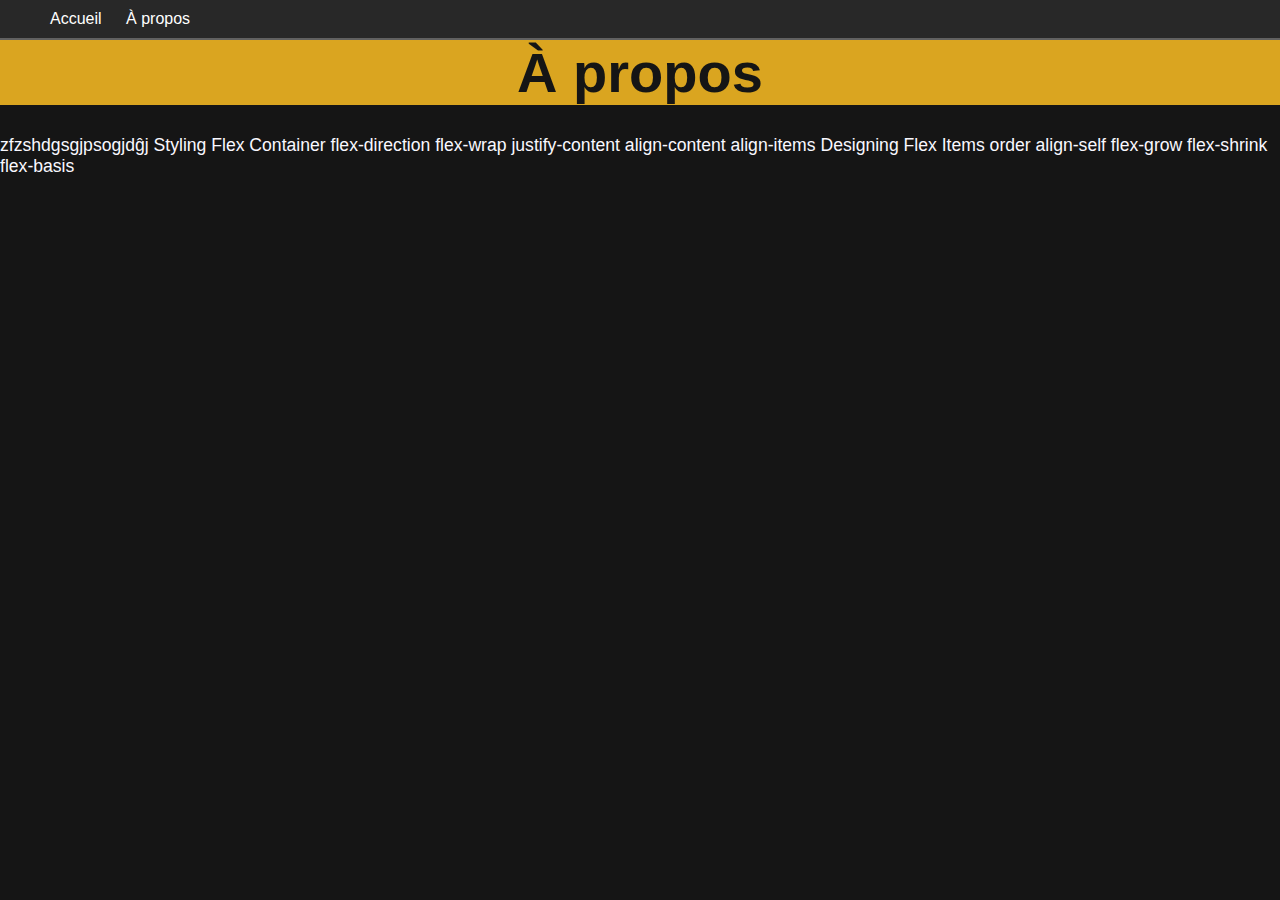
==== View/html/a_propos.html @ 1cbb17cb "Mise en forme des différentes pages du site" ====
<!DOCTYPE html>
<html lang="en">
<head>
    <meta charset="UTF-8">
    <meta name="viewport" content="width=device-width, initial-scale=1.0">
    <link rel='stylesheet' href='../css/a_propos.css'>
    <link rel='stylesheet' href='../css/product.css'>
    <link rel='stylesheet' href='../css/style.css'>
    <title>Document</title>
</head>
<body>
    <header>
        <nav>
            <div>
                <a href="index.html">Accueil</a>
                <a href="a_propos.html">À propos</a>
            </div>
        </nav>
    </header>

    <section>
        <h1>À propos</h1>

        <div>
            <p>zfzshdgsgjpsogjdĝj
                Styling Flex Container
                flex-direction
                flex-wrap
                justify-content
                align-content
                align-items
                Designing Flex Items
                order
                align-self
                flex-grow
                flex-shrink
                flex-basis</p> 
        </div>
        
    </section>

</body>
</html>
---- View/css/a_propos.css ----
h1{
    background-color: var(--ma-couleur-element_1-theme1);;
}
---- View/css/product.css ----
h1{
    margin-bottom: 30px;
}

.list_of_graphs {
    display: grid;
    grid-template-columns: 1fr 1fr 1fr;
    grid-gap: 10px;
    background-color: var(--ma-couleur-secondaire-theme1);
    border: 0.2em solid #5a5a5a;
    margin: 50px;
    padding: 40px;
    height: 650px;
}

.graph{
    background-color: beige;
    text-align: center;
    width: 500px;
    height: 300px;
    line-height: 300px;
}
---- View/css/style.css ----
:root {
    --ma-couleur-principale-theme1: #151515;;
    --ma-couleur-secondaire-theme1: #282828;
    --ma-couleur-tertiaire-theme1: #363636;
    --ma-couleur-element_1-theme1: goldenrod;
    --ma-couleur-element_2-theme1: goldenrod;


    /* --ma-couleur-principale-theme2: #000000; */
    --ma-couleur-principale-theme2: white;
    --ma-couleur-secondaire-theme2: #141414;
    --ma-couleur-tertiaire-theme2: #282828;
    --ma-couleur-element_1-theme2: #320064;
    --ma-couleur-element_2-theme2: #230046;

  }

/* body.thème-1 {
    background-color: var(--ma-couleur-principale-theme1);
    color: var(--ma-couleur-secondaire-theme1);
}

body.thème-2 {
    background-color: var(--ma-couleur-principale-theme2);
    color: var(--ma-couleur-secondaire-theme2);
} */
  


* {
    margin: 0;
    padding: 0;
}

body {
    font-family: 'Manrope', sans-serif;
    font-size: 1em;
    background-color: var(--ma-couleur-principale-theme1);
}

a{
    text-decoration:none;
    color : white; 
    padding-right: 20px;
}

a:hover {
    text-decoration: underline;
}


h1 {
    font-size: 3.5em;
    
    color: #151515;
    font-family: 'Montserrat', sans-serif;
    text-align: center;
}

h2 {
color: #f9f8ff;
}

p,
li {
font-size: 1.1em;
color: #f9f8ff;
}


header,
footer {
    position: relative;
    background-color: #282828;
    padding: 10px 50px;
}

header{
   border-bottom: 0.15em solid rgb(97, 97, 97);
}


.maPage{
    display: block;
    flex-direction: row;
    /* background-color: rgb(169, 169, 29); */
    /* margin: 15px;
    padding: 30px; */
}









/* 
.product_list{
    display: flex;
    flex-direction: column;
    gap: 40px;
    grid-template-columns: 1fr 1fr ;
    background-color: rgb(97, 97, 94);
    margin-left: 60px;
} */












.options_bar{
    position: absolute;
    top: 0;
    right: 0;
    padding: 10px;
    width: 50px;
    height: 940px;
    background-color: var(--ma-couleur-tertiaire-theme1);
    border-left: 0.15em solid rgb(97, 97, 97);
}

.help_page.visible {
    display: block;
}

.help_page {
    display: none;
    background-color: rgb(7, 39, 39);
    padding: 50px;
    width: 1200px;
    height: 700px;
    position: absolute;
    top: 50px;
    left: -1500px;
}



/* nav a {
margin-left: 30px;
} */
  
/* @media screen and (max-width: 996px) {
    header nav {
        flex-direction: column;
        align-items: center;
        justify-content: center;
    }

    header nav img {
        margin-bottom: 20px;
    }

    header,
    footer {
        padding: 20px 20px;
    }

    h1 {
        font-size: 2em;
    }

    section {
        padding: 50px 20px 50px 20px;
    }

    nav a {
        margin-left: 10px;
        margin-right: 10px;
    }
}
   */
  
  
/* .logo-ttuilier{
    margin-top: 10px;
    width: 15%;
    height: auto;
} */
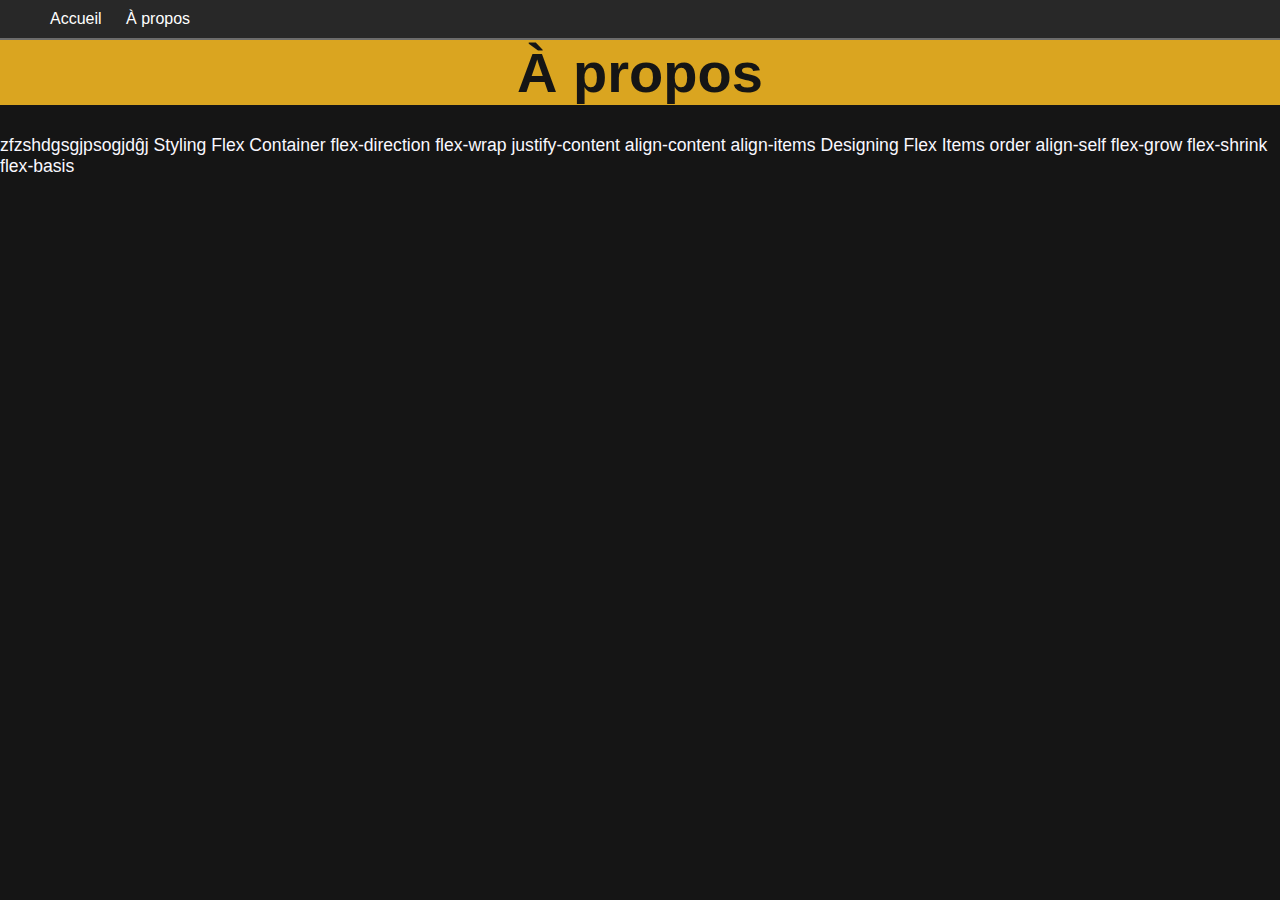
==== commit 08cc3a35: "Ajout du mécanisme de changement de thème" ====
--- a/View/html/a_propos.html
+++ b/View/html/a_propos.html
@@ -7,6 +7,8 @@
     <link rel='stylesheet' href='../css/product.css'>
     <link rel='stylesheet' href='../css/style.css'>
     <title>Document</title>
+
+    <script src='../../Controller/theme.js' defer></script>
 </head>
 <body>
     <header>
--- a/View/css/a_propos.css
+++ b/View/css/a_propos.css
@@ -1,4 +1,4 @@
 
 h1{
-    background-color: var(--ma-couleur-element_1-theme1);;
+    background-color: var(--ma-couleur-element_1-mon-theme);;
 }--- a/View/css/product.css
+++ b/View/css/product.css
@@ -6,8 +6,8 @@
     display: grid;
     grid-template-columns: 1fr 1fr 1fr;
     grid-gap: 10px;
-    background-color: var(--ma-couleur-secondaire-theme1);
-    border: 0.2em solid #5a5a5a;
+    background-color: var(--ma-couleur-secondaire-mon-theme);
+    border: 0.2em solid var(--ma-couleur-bordure-mon-theme);
     margin: 50px;
     padding: 40px;
     height: 650px;
--- a/View/css/style.css
+++ b/View/css/style.css
@@ -1,20 +1,105 @@
 
 :root {
+
+    /* theme clair */
+
     --ma-couleur-principale-theme1: #151515;;
     --ma-couleur-secondaire-theme1: #282828;
     --ma-couleur-tertiaire-theme1: #363636;
+
+    --ma-couleur-bordure-theme1: #6c6c6c;
+
+    --ma-couleur-bouton-theme0: #282828;
+
+    --ma-couleur-patrimoine-theme1: rgb(116, 173, 234);
+    --ma-couleur-depenses-theme1 : rgb(224, 118, 73);
+    --ma-couleur-ratios-theme1 : rgb(135, 110, 217);
+    --ma-couleur-revenus-theme1 : rgb(129, 198, 83);
+
     --ma-couleur-element_1-theme1: goldenrod;
     --ma-couleur-element_2-theme1: goldenrod;
 
+    /* theme sombre */
+
+    --ma-couleur-principale-theme0: #823737;;
+    --ma-couleur-secondaire-theme0: #b22525;
+    --ma-couleur-tertiaire-theme0: #842a2a;
+
+    --ma-couleur-bordure-theme0: #6c6c6c;
+
+    --ma-couleur-bouton-theme0: #282828;
+
+    --ma-couleur-patrimoine-theme0: rgb(116, 173, 234);
+    --ma-couleur-depenses-theme0 : rgb(224, 118, 73);
+    --ma-couleur-ratios-theme0 : rgb(135, 110, 217);
+    --ma-couleur-revenus-theme0 : rgb(129, 198, 83);
+
+    --ma-couleur-element_1-theme0: goldenrod;
+    --ma-couleur-element_2-theme0: goldenrod;
+
+
+    /* theme dark_blue */
+
+    --ma-couleur-principale-dark_blue: #313e54;
+    --ma-couleur-secondaire-dark_blue: #23334d;
+    --ma-couleur-tertiaire-dark_blue: #313e54;
+
+    --ma-couleur-bouton-dark_blue : #788eb3;
+
+    --ma-couleur-bordure-dark_blue: #2b2e2f00;
+
+    --ma-couleur-patrimoine-dark_blue: rgb(116, 173, 234);
+    --ma-couleur-depenses-dark_blue : rgb(224, 118, 73);
+    --ma-couleur-ratios-dark_blue : rgb(135, 110, 217);
+    --ma-couleur-revenus-dark_blue : rgb(129, 198, 83);
+
+    --ma-couleur-element_1-dark_blue: #34e0e9;
+    --ma-couleur-element_2-dark_blue: #34e0e9;
+
+
+    /* theme 1 */
+    --ma-couleur-principale-theme1: #151515;;
+    --ma-couleur-secondaire-theme1: #282828;
+    --ma-couleur-tertiaire-theme1: #363636;
+
+    --ma-couleur-bordure-theme1: #6c6c6c;
+
+    --ma-couleur-bouton-theme1: #282828;
+
+    --ma-couleur-patrimoine-theme1: rgb(116, 173, 234);
+    --ma-couleur-depenses-theme1 : rgb(224, 118, 73);
+    --ma-couleur-ratios-theme1 : rgb(135, 110, 217);
+    --ma-couleur-revenus-theme1 : rgb(129, 198, 83);
+
+    --ma-couleur-element_1-theme1: goldenrod;
+    --ma-couleur-element_2-theme1: goldenrod;
+
 
     /* --ma-couleur-principale-theme2: #000000; */
-    --ma-couleur-principale-theme2: white;
+    --ma-couleur-principale-theme2: rgb(128, 37, 37);
     --ma-couleur-secondaire-theme2: #141414;
     --ma-couleur-tertiaire-theme2: #282828;
     --ma-couleur-element_1-theme2: #320064;
     --ma-couleur-element_2-theme2: #230046;
 
-  }
+    /* Mon theme : */
+    
+    --ma-couleur-principale-mon-theme: var(--ma-couleur-principale-theme1);
+    --ma-couleur-secondaire-mon-theme: var(--ma-couleur-secondaire-theme1);
+    --ma-couleur-tertiaire-mon-theme:  var(--ma-couleur-tertiaire-theme1);
+
+    --ma-couleur-bordure-mon-theme:  var(--ma-couleur-bordure-theme1);
+
+    --ma-couleur-bouton-mon-theme: var(--ma-couleur-bouton-theme1);
+
+    --ma-couleur-patrimoine-mon-theme : var(--ma-couleur-patrimoine-theme1);
+    --ma-couleur-depenses-mon-theme : var(--ma-couleur-depenses-theme1);
+    --ma-couleur-ratios-mon-theme : var(--ma-couleur-ratios-theme1);
+    --ma-couleur-revenus-mon-theme : var(--ma-couleur-revenus-theme1);
+
+    --ma-couleur-element_1-mon-theme: var(--ma-couleur-element_1-theme1);
+    --ma-couleur-element_2-mon-theme: var(--ma-couleur-element_2-theme1);
+}
 
 /* body.thème-1 {
     background-color: var(--ma-couleur-principale-theme1);
@@ -36,7 +121,7 @@
 body {
     font-family: 'Manrope', sans-serif;
     font-size: 1em;
-    background-color: var(--ma-couleur-principale-theme1);
+    background-color: var(--ma-couleur-principale-mon-theme);
 }
 
 a{
@@ -77,7 +162,7 @@
 }
 
 header{
-   border-bottom: 0.15em solid rgb(97, 97, 97);
+   border-bottom: 0.15em solid var(--ma-couleur-bordure-mon-theme);
 }
 
 
@@ -125,8 +210,8 @@
     padding: 10px;
     width: 50px;
     height: 940px;
-    background-color: var(--ma-couleur-tertiaire-theme1);
-    border-left: 0.15em solid rgb(97, 97, 97);
+    background-color: var(--ma-couleur-tertiaire-mon-theme);
+    border-left: 0.15em solid var(--ma-couleur-bordure-mon-theme);
 }
 
 .help_page.visible {
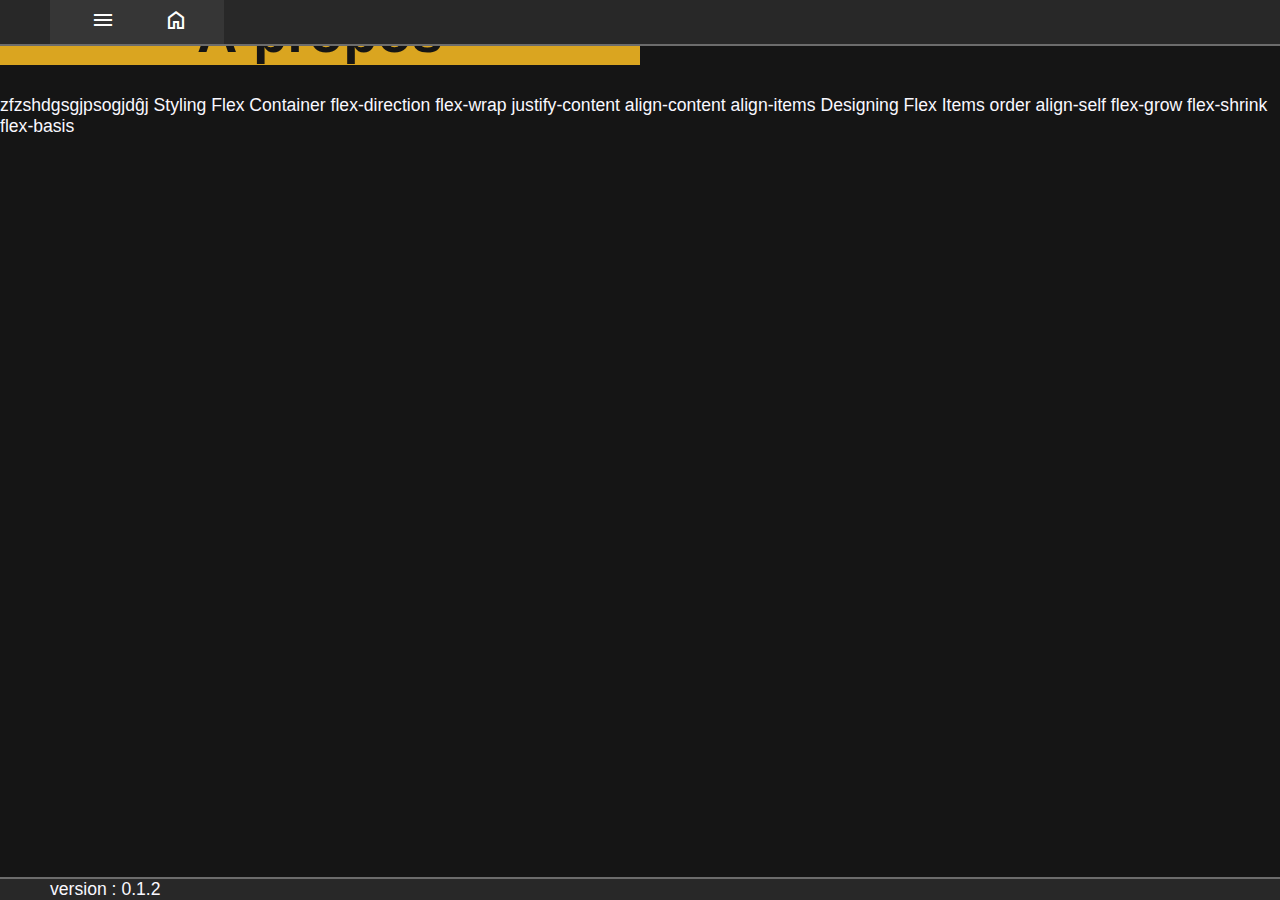
==== commit d58828f8: "Mise en place du header et footer" ====
--- a/View/html/a_propos.html
+++ b/View/html/a_propos.html
@@ -3,6 +3,7 @@
 <head>
     <meta charset="UTF-8">
     <meta name="viewport" content="width=device-width, initial-scale=1.0">
+    <link rel="stylesheet" href="https://fonts.googleapis.com/css2?family=Material+Symbols+Outlined:opsz,wght,FILL,GRAD@20..48,100..700,0..1,-50..200" />
     <link rel='stylesheet' href='../css/a_propos.css'>
     <link rel='stylesheet' href='../css/product.css'>
     <link rel='stylesheet' href='../css/style.css'>
@@ -11,17 +12,34 @@
     <script src='../../Controller/theme.js' defer></script>
 </head>
 <body>
-    <header>
+
+    <header class="app_header">
+        <div class="app_header-globalBar">
+
+                <div class="icons-header-left">
+                    
+                    <a href="a_propos.html"><span class="material-symbols-outlined"> menu </span></a>
+                    <a href="index.html"><span class="material-symbols-outlined">home</span></a>
+                </div>
+                
+                <div class="icons-header-right">
+                    <!-- <a><span class="material-symbols-outlined">search</span></a> -->
+                    <a><span class="material-symbols-outlined">settings</span></a>
+                    <!-- <span class="material-symbols-outlined">favorite</span> -->
+                </div>
+        </div>
+    </header>
+    <!-- <header>
         <nav>
             <div>
                 <a href="index.html">Accueil</a>
                 <a href="a_propos.html">À propos</a>
             </div>
         </nav>
-    </header>
+    </header> -->
 
     <section>
-        <h1>À propos</h1>
+        <h1 class="center">À propos</h1>
 
         <div>
             <p>zfzshdgsgjpsogjdĝj
@@ -41,5 +59,10 @@
         
     </section>
 
+
+
+    <footer>
+        <p>version : 0.1.2</p>
+    </footer>
 </body>
 </html>--- a/View/css/product.css
+++ b/View/css/product.css
@@ -1,5 +1,12 @@
 h1{
     margin-bottom: 30px;
+    width: 50%;
+    display: flex;
+    justify-content: center;
+}
+
+.center {
+    text-align: center;
 }
 
 .list_of_graphs {
--- a/View/css/style.css
+++ b/View/css/style.css
@@ -1,5 +1,7 @@
 
 :root {
+
+    --icon-color: #ff0000;
 
     /* theme clair */
 
@@ -154,19 +156,79 @@
 }
 
 
+/* header {
+    background-color: #333;
+    color: #fff;
+    padding: 10px;
+    position: fixed;
+    top: 0;
+    width: 100%;
+    z-index: 1000; 
+}
+
+footer {
+    background-color: #333;
+    color: #fff;
+    padding: 10px;
+    position: fixed;
+    bottom: 0;
+    width: 100%;
+    z-index: 1000; 
+} */
 header,
 footer {
-    position: relative;
+    position: fixed;
+    width: 100%;
     background-color: #282828;
-    padding: 10px 50px;
-}
-
-header{
+    padding: 0px 50px;
+    z-index: 1000; 
+}
+
+
+footer{
+    border-top: 0.15em solid var(--ma-couleur-bordure-mon-theme);
+    bottom: 0;
+}
+
+.app_header{
    border-bottom: 0.15em solid var(--ma-couleur-bordure-mon-theme);
 }
 
+.app_header-globalBar{
+    background-color: #34e0e9;
+    width: 1800px;
+}
+
+
+.app_header-globalBar a{
+    text-decoration: none;
+}
+
+.icons-header-left{
+    background-color: var(--ma-couleur-tertiaire-mon-theme);
+    float: left;
+    padding: 8px 16px;
+}
+
+
+
+.icons-header-right{
+    background-color: var(--ma-couleur-tertiaire-mon-theme);
+    float: right;
+    padding: 8px 16px;
+}
+
+span{
+    margin-left: 25px;
+}
+
+
+
+
+
 
 .maPage{
+    padding-top: 40px;
     display: block;
     flex-direction: row;
     /* background-color: rgb(169, 169, 29); */
@@ -204,6 +266,8 @@
 
 
 .options_bar{
+    margin-top: 45px;
+    padding-top:40px ;
     position: absolute;
     top: 0;
     right: 0;
@@ -271,4 +335,6 @@
     margin-top: 10px;
     width: 15%;
     height: auto;
-} */+} */
+
+
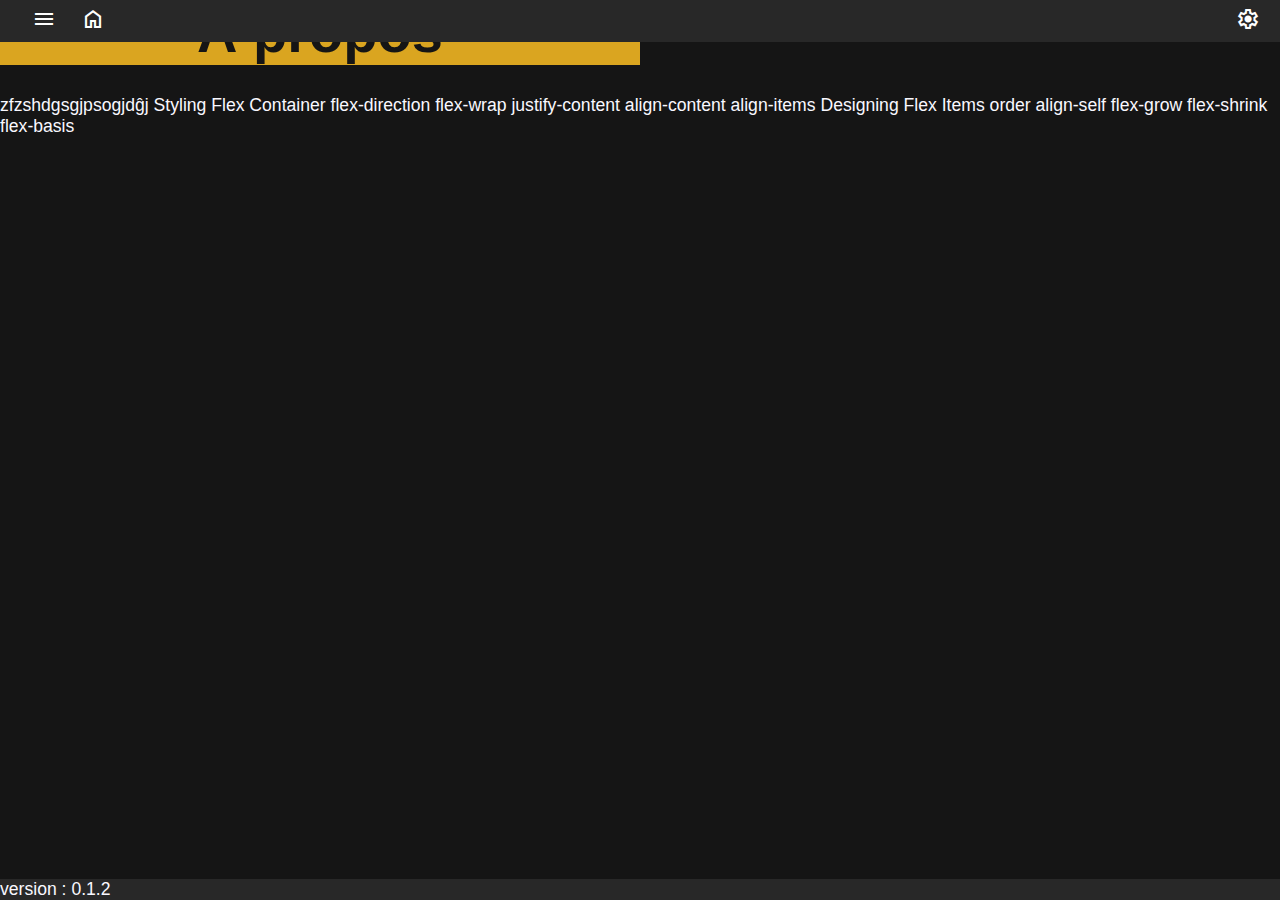
==== commit 0d75eaaf: "Mise en forme de la page index et separation des themes de style.css" ====
--- a/View/html/a_propos.html
+++ b/View/html/a_propos.html
@@ -4,9 +4,10 @@
     <meta charset="UTF-8">
     <meta name="viewport" content="width=device-width, initial-scale=1.0">
     <link rel="stylesheet" href="https://fonts.googleapis.com/css2?family=Material+Symbols+Outlined:opsz,wght,FILL,GRAD@20..48,100..700,0..1,-50..200" />
+    <link rel='stylesheet' href='../css/theme.css'>
+    <link rel='stylesheet' href='../css/style.css'>
     <link rel='stylesheet' href='../css/a_propos.css'>
     <link rel='stylesheet' href='../css/product.css'>
-    <link rel='stylesheet' href='../css/style.css'>
     <title>Document</title>
 
     <script src='../../Controller/theme.js' defer></script>
--- a/View/css/theme.css
+++ b/View/css/theme.css
@@ -0,0 +1,161 @@
+
+:root {
+
+    --icon-color: #ff0000;
+
+
+    /* theme nuit */
+
+    --primary-themeNuit: #7216eb;
+    --secondary-themeNuit: #191C24;
+    --light-themeNuit: #6C7293;
+    --dark-themeNuit: #000000;
+
+    --ma-couleur-principale-themeNuit: #000000;;
+    --ma-couleur-secondaire-themeNuit: #191C24;
+    --ma-couleur-tertiaire-themeNuit: #6C7293;
+
+    --ma-couleur-bordure-themeNuit: #6c6c6c;
+
+    --ma-couleur-bouton-themeNuit: #191C24;
+
+    --ma-couleur-patrimoine-themeNuit: rgb(116, 173, 234);
+    --ma-couleur-depenses-themeNuit : rgb(224, 118, 73);
+    --ma-couleur-ratios-themeNuit : rgb(135, 110, 217);
+    --ma-couleur-revenus-themeNuit : rgb(129, 198, 83);
+
+    --ma-couleur-element_1-themeNuit: #7216eb;
+    --ma-couleur-element_2-themeNuit: #7216eb;
+
+
+    /* theme clair */
+
+    --ma-couleur-principale-themeJour: #ffffff;;
+    --ma-couleur-secondaire-themeJour: #9e9e9e;
+    --ma-couleur-tertiaire-themeJour: #363636;
+
+    --ma-couleur-bordure-themeJour: #6c6c6c;
+
+    --ma-couleur-bouton-themeJour: #282828;
+
+    --ma-couleur-patrimoine-themeJour: rgb(116, 173, 234);
+    --ma-couleur-depenses-themeJour : rgb(224, 118, 73);
+    --ma-couleur-ratios-themeJour : rgb(135, 110, 217);
+    --ma-couleur-revenus-themeJour : rgb(129, 198, 83);
+
+    --ma-couleur-element_1-themeJour: rgb(5, 101, 5);
+    --ma-couleur-element_2-themeJour: rgb(5, 101, 5);
+
+
+
+
+    /* theme clair */
+
+    --ma-couleur-principale-theme1: #151515;;
+    --ma-couleur-secondaire-theme1: #282828;
+    --ma-couleur-tertiaire-theme1: #363636;
+
+    --ma-couleur-bordure-theme1: #6c6c6c;
+
+    --ma-couleur-bouton-theme1: #282828;
+
+    --ma-couleur-patrimoine-theme1: rgb(116, 173, 234);
+    --ma-couleur-depenses-theme1 : rgb(224, 118, 73);
+    --ma-couleur-ratios-theme1 : rgb(135, 110, 217);
+    --ma-couleur-revenus-theme1 : rgb(129, 198, 83);
+
+    --ma-couleur-element_1-theme1: goldenrod;
+    --ma-couleur-element_2-theme1: goldenrod;
+
+    /* theme sombre */
+
+    --ma-couleur-principale-theme0: #823737;;
+    --ma-couleur-secondaire-theme0: #b22525;
+    --ma-couleur-tertiaire-theme0: #842a2a;
+
+    --ma-couleur-bordure-theme0: #6c6c6c;
+
+    --ma-couleur-bouton-theme0: #282828;
+
+    --ma-couleur-patrimoine-theme0: rgb(116, 173, 234);
+    --ma-couleur-depenses-theme0 : rgb(224, 118, 73);
+    --ma-couleur-ratios-theme0 : rgb(135, 110, 217);
+    --ma-couleur-revenus-theme0 : rgb(129, 198, 83);
+
+    --ma-couleur-element_1-theme0: goldenrod;
+    --ma-couleur-element_2-theme0: goldenrod;
+
+
+    /* theme dark_blue */
+
+    --ma-couleur-principale-dark_blue: #313e54;
+    --ma-couleur-secondaire-dark_blue: #23334d;
+    --ma-couleur-tertiaire-dark_blue: #313e54;
+
+    --ma-couleur-bouton-dark_blue : #788eb3;
+
+    --ma-couleur-bordure-dark_blue: #2b2e2f00;
+
+    --ma-couleur-patrimoine-dark_blue: rgb(116, 173, 234);
+    --ma-couleur-depenses-dark_blue : rgb(224, 118, 73);
+    --ma-couleur-ratios-dark_blue : rgb(135, 110, 217);
+    --ma-couleur-revenus-dark_blue : rgb(129, 198, 83);
+
+    --ma-couleur-element_1-dark_blue: #34e0e9;
+    --ma-couleur-element_2-dark_blue: #34e0e9;
+
+
+    /* theme 1 */
+    --ma-couleur-principale-theme1: #151515;;
+    --ma-couleur-secondaire-theme1: #282828;
+    --ma-couleur-tertiaire-theme1: #363636;
+
+    --ma-couleur-bordure-theme1: #6c6c6c;
+
+    --ma-couleur-bouton-theme1: #282828;
+
+    --ma-couleur-patrimoine-theme1: rgb(116, 173, 234);
+    --ma-couleur-depenses-theme1 : rgb(224, 118, 73);
+    --ma-couleur-ratios-theme1 : rgb(135, 110, 217);
+    --ma-couleur-revenus-theme1 : rgb(129, 198, 83);
+
+    --ma-couleur-element_1-theme1: goldenrod;
+    --ma-couleur-element_2-theme1: goldenrod;
+
+
+    /* --ma-couleur-principale-theme2: #000000; */
+    --ma-couleur-principale-theme2: rgb(128, 37, 37);
+    --ma-couleur-secondaire-theme2: #141414;
+    --ma-couleur-tertiaire-theme2: #282828;
+    --ma-couleur-element_1-theme2: #48008f;
+    --ma-couleur-element_2-theme2: #48008f;
+
+    /* Mon theme : */
+    
+    --ma-couleur-principale-mon-theme: var(--ma-couleur-principale-theme1);
+    --ma-couleur-secondaire-mon-theme: var(--ma-couleur-secondaire-theme1);
+    --ma-couleur-tertiaire-mon-theme:  var(--ma-couleur-tertiaire-theme1);
+
+    --ma-couleur-bordure-mon-theme:  var(--ma-couleur-bordure-theme1);
+
+    --ma-couleur-bouton-mon-theme: var(--ma-couleur-bouton-theme1);
+
+    --ma-couleur-patrimoine-mon-theme : var(--ma-couleur-patrimoine-theme1);
+    --ma-couleur-depenses-mon-theme : var(--ma-couleur-depenses-theme1);
+    --ma-couleur-ratios-mon-theme : var(--ma-couleur-ratios-theme1);
+    --ma-couleur-revenus-mon-theme : var(--ma-couleur-revenus-theme1);
+
+    --ma-couleur-element_1-mon-theme: var(--ma-couleur-element_1-theme1);
+    --ma-couleur-element_2-mon-theme: var(--ma-couleur-element_2-theme1);
+}
+
+/* body.thème-1 {
+    background-color: var(--ma-couleur-principale-theme1);
+    color: var(--ma-couleur-secondaire-theme1);
+}
+
+body.thème-2 {
+    background-color: var(--ma-couleur-principale-theme2);
+    color: var(--ma-couleur-secondaire-theme2);
+} */
+  --- a/View/css/style.css
+++ b/View/css/style.css
@@ -1,118 +1,4 @@
 
-:root {
-
-    --icon-color: #ff0000;
-
-    /* theme clair */
-
-    --ma-couleur-principale-theme1: #151515;;
-    --ma-couleur-secondaire-theme1: #282828;
-    --ma-couleur-tertiaire-theme1: #363636;
-
-    --ma-couleur-bordure-theme1: #6c6c6c;
-
-    --ma-couleur-bouton-theme0: #282828;
-
-    --ma-couleur-patrimoine-theme1: rgb(116, 173, 234);
-    --ma-couleur-depenses-theme1 : rgb(224, 118, 73);
-    --ma-couleur-ratios-theme1 : rgb(135, 110, 217);
-    --ma-couleur-revenus-theme1 : rgb(129, 198, 83);
-
-    --ma-couleur-element_1-theme1: goldenrod;
-    --ma-couleur-element_2-theme1: goldenrod;
-
-    /* theme sombre */
-
-    --ma-couleur-principale-theme0: #823737;;
-    --ma-couleur-secondaire-theme0: #b22525;
-    --ma-couleur-tertiaire-theme0: #842a2a;
-
-    --ma-couleur-bordure-theme0: #6c6c6c;
-
-    --ma-couleur-bouton-theme0: #282828;
-
-    --ma-couleur-patrimoine-theme0: rgb(116, 173, 234);
-    --ma-couleur-depenses-theme0 : rgb(224, 118, 73);
-    --ma-couleur-ratios-theme0 : rgb(135, 110, 217);
-    --ma-couleur-revenus-theme0 : rgb(129, 198, 83);
-
-    --ma-couleur-element_1-theme0: goldenrod;
-    --ma-couleur-element_2-theme0: goldenrod;
-
-
-    /* theme dark_blue */
-
-    --ma-couleur-principale-dark_blue: #313e54;
-    --ma-couleur-secondaire-dark_blue: #23334d;
-    --ma-couleur-tertiaire-dark_blue: #313e54;
-
-    --ma-couleur-bouton-dark_blue : #788eb3;
-
-    --ma-couleur-bordure-dark_blue: #2b2e2f00;
-
-    --ma-couleur-patrimoine-dark_blue: rgb(116, 173, 234);
-    --ma-couleur-depenses-dark_blue : rgb(224, 118, 73);
-    --ma-couleur-ratios-dark_blue : rgb(135, 110, 217);
-    --ma-couleur-revenus-dark_blue : rgb(129, 198, 83);
-
-    --ma-couleur-element_1-dark_blue: #34e0e9;
-    --ma-couleur-element_2-dark_blue: #34e0e9;
-
-
-    /* theme 1 */
-    --ma-couleur-principale-theme1: #151515;;
-    --ma-couleur-secondaire-theme1: #282828;
-    --ma-couleur-tertiaire-theme1: #363636;
-
-    --ma-couleur-bordure-theme1: #6c6c6c;
-
-    --ma-couleur-bouton-theme1: #282828;
-
-    --ma-couleur-patrimoine-theme1: rgb(116, 173, 234);
-    --ma-couleur-depenses-theme1 : rgb(224, 118, 73);
-    --ma-couleur-ratios-theme1 : rgb(135, 110, 217);
-    --ma-couleur-revenus-theme1 : rgb(129, 198, 83);
-
-    --ma-couleur-element_1-theme1: goldenrod;
-    --ma-couleur-element_2-theme1: goldenrod;
-
-
-    /* --ma-couleur-principale-theme2: #000000; */
-    --ma-couleur-principale-theme2: rgb(128, 37, 37);
-    --ma-couleur-secondaire-theme2: #141414;
-    --ma-couleur-tertiaire-theme2: #282828;
-    --ma-couleur-element_1-theme2: #320064;
-    --ma-couleur-element_2-theme2: #230046;
-
-    /* Mon theme : */
-    
-    --ma-couleur-principale-mon-theme: var(--ma-couleur-principale-theme1);
-    --ma-couleur-secondaire-mon-theme: var(--ma-couleur-secondaire-theme1);
-    --ma-couleur-tertiaire-mon-theme:  var(--ma-couleur-tertiaire-theme1);
-
-    --ma-couleur-bordure-mon-theme:  var(--ma-couleur-bordure-theme1);
-
-    --ma-couleur-bouton-mon-theme: var(--ma-couleur-bouton-theme1);
-
-    --ma-couleur-patrimoine-mon-theme : var(--ma-couleur-patrimoine-theme1);
-    --ma-couleur-depenses-mon-theme : var(--ma-couleur-depenses-theme1);
-    --ma-couleur-ratios-mon-theme : var(--ma-couleur-ratios-theme1);
-    --ma-couleur-revenus-mon-theme : var(--ma-couleur-revenus-theme1);
-
-    --ma-couleur-element_1-mon-theme: var(--ma-couleur-element_1-theme1);
-    --ma-couleur-element_2-mon-theme: var(--ma-couleur-element_2-theme1);
-}
-
-/* body.thème-1 {
-    background-color: var(--ma-couleur-principale-theme1);
-    color: var(--ma-couleur-secondaire-theme1);
-}
-
-body.thème-2 {
-    background-color: var(--ma-couleur-principale-theme2);
-    color: var(--ma-couleur-secondaire-theme2);
-} */
-  
 
 
 * {
@@ -129,7 +15,7 @@
 a{
     text-decoration:none;
     color : white; 
-    padding-right: 20px;
+    /* padding-right: 20px; */
 }
 
 a:hover {
@@ -179,52 +65,76 @@
 footer {
     position: fixed;
     width: 100%;
-    background-color: #282828;
-    padding: 0px 50px;
-    z-index: 1000; 
+    background-color: var(--ma-couleur-secondaire-mon-theme);
+    padding: 0px 0px;
+    z-index: 100; 
 }
 
 
 footer{
-    border-top: 0.15em solid var(--ma-couleur-bordure-mon-theme);
+    /* border-top: 0.15em solid var(--ma-couleur-bordure-mon-theme); */
     bottom: 0;
 }
 
-.app_header{
+/* .app_header{
    border-bottom: 0.15em solid var(--ma-couleur-bordure-mon-theme);
-}
+} */
 
 .app_header-globalBar{
-    background-color: #34e0e9;
-    width: 1800px;
+    /* background-color: #34e0e9; */
+    width: 99%;
+    text-align: center;
 }
 
 
 .app_header-globalBar a{
     text-decoration: none;
+    padding: 0px 0px;
 }
 
 .icons-header-left{
-    background-color: var(--ma-couleur-tertiaire-mon-theme);
+    /* background-color: var(--ma-couleur-tertiaire-mon-theme); */
     float: left;
-    padding: 8px 16px;
-}
-
+    padding: 7px 7px;
+    display: flex;
+    flex-direction: row;
+}
+
+.icons-header-left h2{
+    padding-left:25px ;
+    size: 4px;
+}
 
 
 .icons-header-right{
-    background-color: var(--ma-couleur-tertiaire-mon-theme);
+    /* background-color: var(--ma-couleur-tertiaire-mon-theme); */
     float: right;
-    padding: 8px 16px;
-}
-
-span{
+    padding: 7px 7px;
+    display: flex;
+    flex-direction: row;
+}
+
+.app_header span{
     margin-left: 25px;
 }
 
 
-
-
+#toggle_on.visible {
+    display: none;
+}
+
+#toggle_on {
+    display: block;
+}
+
+
+#toggle_off.visible {
+    display: block;
+}
+
+ #toggle_off {
+    display: none;
+}
 
 
 .maPage{
@@ -266,23 +176,39 @@
 
 
 .options_bar{
-    margin-top: 45px;
-    padding-top:40px ;
+    /* margin-top: 45px;
+    padding-top:40px ; */
     position: absolute;
     top: 0;
     right: 0;
-    padding: 10px;
+    /* padding: 10px;
     width: 50px;
     height: 940px;
     background-color: var(--ma-couleur-tertiaire-mon-theme);
-    border-left: 0.15em solid var(--ma-couleur-bordure-mon-theme);
-}
-
-.help_page.visible {
-    display: block;
-}
-
-.help_page {
+    border-left: 0.15em solid var(--ma-couleur-bordure-mon-theme); */
+}
+
+
+#fond_sombre.visible {
+    display: block;
+}
+
+#fond_sombre{
+    display: none;
+    position: fixed;
+    width: 100%;
+    height: 100%;
+    
+    right: 0;
+    background-color: #00000076;
+    z-index: 900;
+}
+
+.option_page.visible {
+    display: block;
+}
+
+.option_page {
     display: none;
     background-color: rgb(7, 39, 39);
     padding: 50px;
@@ -290,7 +216,8 @@
     height: 700px;
     position: absolute;
     top: 50px;
-    left: -1500px;
+    left: -1600px; 
+    z-index: 1000;
 }
 
 
@@ -338,3 +265,39 @@
 } */
 
 
+
+
+
+.bn31 {
+    background-image: linear-gradient(to right, #006175 0%, #00a950 100%);
+    border-radius: 40px;
+    box-sizing: border-box;
+    color: #00a84f;
+    display: block;
+    height: 50px;
+    font-size: 1.4em;
+    padding: 4px;
+    position: relative;
+    text-decoration: none;
+    width: 7em;
+    z-index: 2;
+  }
+  
+  .bn31:hover {
+    color: #fff;
+  }
+  
+  .bn31 .bn31span {
+    align-items: center;
+    background: #0e0e10;
+    border-radius: 40px;
+    display: flex;
+    justify-content: center;
+    height: 100%;
+    transition: background 0.5s ease;
+    width: 100%;
+  }
+  
+  .bn31:hover .bn31span {
+    background: transparent;
+  }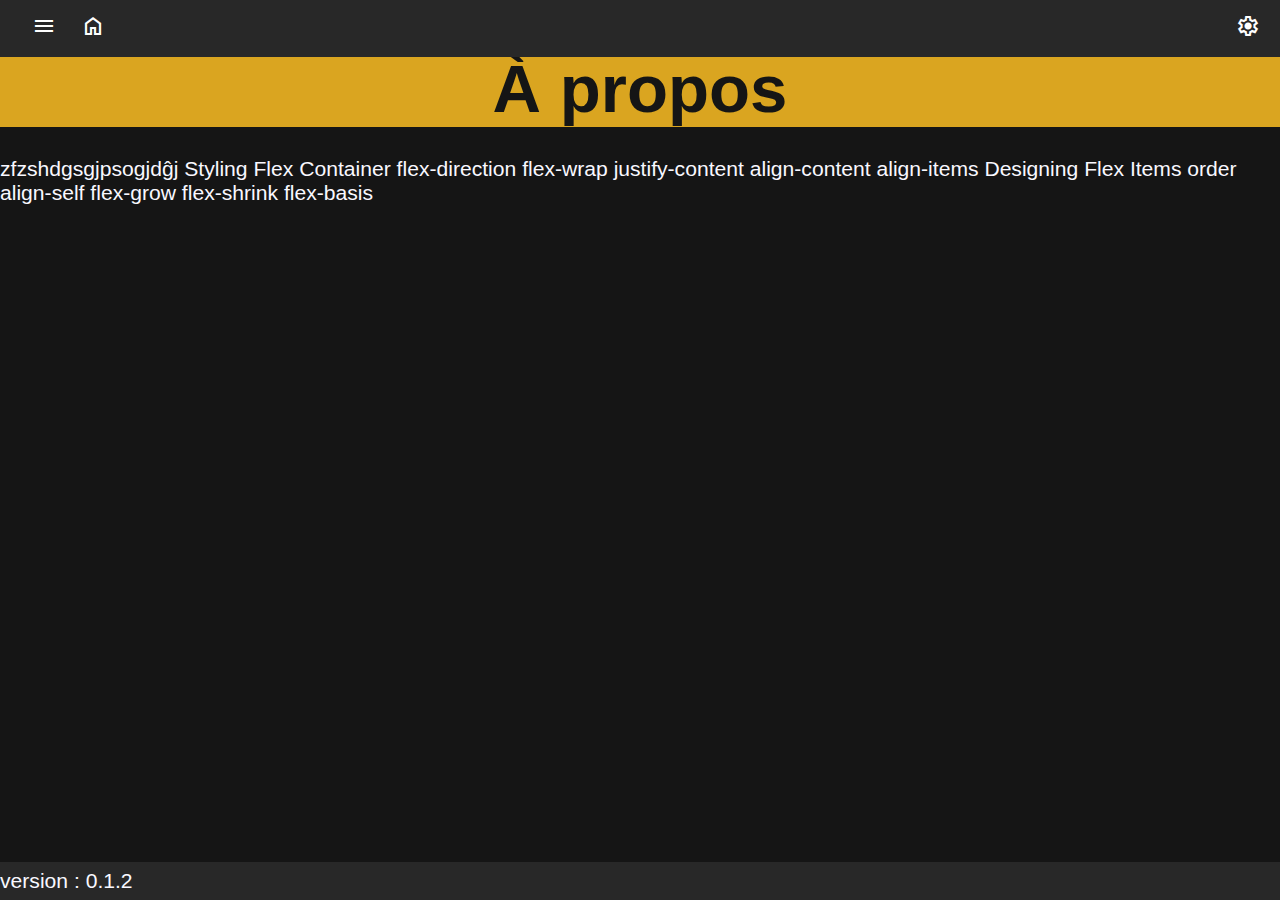
==== commit 42408193: "Correction du titre des différentes pages" ====
--- a/View/html/a_propos.html
+++ b/View/html/a_propos.html
@@ -39,7 +39,7 @@
         </nav>
     </header> -->
 
-    <section>
+    <section class="maPage">
         <h1 class="center">À propos</h1>
 
         <div>
--- a/View/css/theme.css
+++ b/View/css/theme.css
@@ -7,10 +7,22 @@
     /* theme nuit */
 
     --primary-themeNuit: #7216eb;
-    --secondary-themeNuit: #191C24;
+    --secondary-themeNuit: #390a77;
+    --box-themeNuit: #191C24;
+    --icon-color-themeNuit: #7216eb;
     --light-themeNuit: #6C7293;
+    --background-themeNuit: #000000;
+
+
+    --ma-couleur-patrimoine-themeNuit: rgb(116, 173, 234);
+    --ma-couleur-depenses-themeNuit : rgb(224, 118, 73);
+    --ma-couleur-ratios-themeNuit : rgb(135, 110, 217);
+    --ma-couleur-revenus-themeNuit : rgb(129, 198, 83);
+
+
+    /* A enlever */
+
     --dark-themeNuit: #000000;
-
     --ma-couleur-principale-themeNuit: #000000;;
     --ma-couleur-secondaire-themeNuit: #191C24;
     --ma-couleur-tertiaire-themeNuit: #6C7293;
@@ -19,16 +31,25 @@
 
     --ma-couleur-bouton-themeNuit: #191C24;
 
-    --ma-couleur-patrimoine-themeNuit: rgb(116, 173, 234);
-    --ma-couleur-depenses-themeNuit : rgb(224, 118, 73);
-    --ma-couleur-ratios-themeNuit : rgb(135, 110, 217);
-    --ma-couleur-revenus-themeNuit : rgb(129, 198, 83);
+    
 
     --ma-couleur-element_1-themeNuit: #7216eb;
     --ma-couleur-element_2-themeNuit: #7216eb;
 
 
     /* theme clair */
+
+    /* --primary-themeNuit: #7216eb;
+    --secondary-themeNuit: #390a77;
+    --box-themeNuit: #191C24;
+    --light-themeNuit: #6C7293;
+    --dark-themeNuit: #000000; */
+
+
+    --ma-couleur-patrimoine-themeNuit: rgb(116, 173, 234);
+    --ma-couleur-depenses-themeNuit : rgb(224, 118, 73);
+    --ma-couleur-ratios-themeNuit : rgb(135, 110, 217);
+    --ma-couleur-revenus-themeNuit : rgb(129, 198, 83);
 
     --ma-couleur-principale-themeJour: #ffffff;;
     --ma-couleur-secondaire-themeJour: #9e9e9e;
--- a/View/css/style.css
+++ b/View/css/style.css
@@ -8,7 +8,7 @@
 
 body {
     font-family: 'Manrope', sans-serif;
-    font-size: 1em;
+    font-size: 1.2em;
     background-color: var(--ma-couleur-principale-mon-theme);
 }
 
@@ -40,6 +40,7 @@
 font-size: 1.1em;
 color: #f9f8ff;
 }
+
 
 
 /* header {
@@ -66,7 +67,7 @@
     position: fixed;
     width: 100%;
     background-color: var(--ma-couleur-secondaire-mon-theme);
-    padding: 0px 0px;
+    padding: 7px 0px;
     z-index: 100; 
 }
 
@@ -138,7 +139,7 @@
 
 
 .maPage{
-    padding-top: 40px;
+    padding-top: 50px;
     display: block;
     flex-direction: row;
     /* background-color: rgb(169, 169, 29); */
@@ -267,13 +268,60 @@
 
 
 
-
-.bn31 {
-    background-image: linear-gradient(to right, #006175 0%, #00a950 100%);
+ .bn31 {
+    background-image: linear-gradient(to right, var(--secondary-themeNuit) 0%, var(--primary-themeNuit) 100%);
+    border-radius: 40px;
+    
+    /* box-sizing: border-box; */
+    color: var(--primary-themeNuit);
+    /* display: block;  */
+    height: 50px;
+    font-size: 1.4em;
+    padding: 4px;
+    position: relative;
+    text-decoration: none;
+    align-items: center;
+    width: 7em;
+    z-index: 2;
+    /* justify-content: center; */
+  } 
+
+  
+
+
+  .bn31 span{
+    
+    border: 0.2em solid var(--primary-themeNuit);
+  }
+
+  .bn31:hover {
+    color: #fff;
+  }
+  
+  .bn31 .bn31span {
+    align-items: center;
+    
+    background: var(--dark-themeNuit);
+    border-radius: 40px;
+    display: block;
+    justify-content: center;
+    height: 100%;
+    transition: background 0.5s ;
+    width: 50%;
+  }
+  
+  .bn31:hover .bn31span {
+    background: linear-gradient(to right, var(--secondary-themeNuit) 0%, var(--primary-themeNuit) 100%);
+    background: transparent;
+  }  
+
+
+
+  /* .bn31 {
+    background-image: linear-gradient(to right, var(--secondary-themeNuit) 0%, var(--primary-themeNuit) 100%);
     border-radius: 40px;
     box-sizing: border-box;
-    color: #00a84f;
-    display: block;
+    color: var(--primary-themeNuit);
     height: 50px;
     font-size: 1.4em;
     padding: 4px;
@@ -281,23 +329,27 @@
     text-decoration: none;
     width: 7em;
     z-index: 2;
-  }
-  
-  .bn31:hover {
+}
+
+.bn31:hover {
     color: #fff;
-  }
-  
-  .bn31 .bn31span {
-    align-items: center;
-    background: #0e0e10;
+}
+
+.bn31 .bn31span {
+    background: var(--dark-themeNuit);
     border-radius: 40px;
     display: flex;
     justify-content: center;
     height: 100%;
     transition: background 0.5s ease;
     width: 100%;
-  }
-  
-  .bn31:hover .bn31span {
+}
+
+.bn31:hover .bn31span {
     background: transparent;
-  }+} */
+
+
+.center{
+    width: 100%;
+}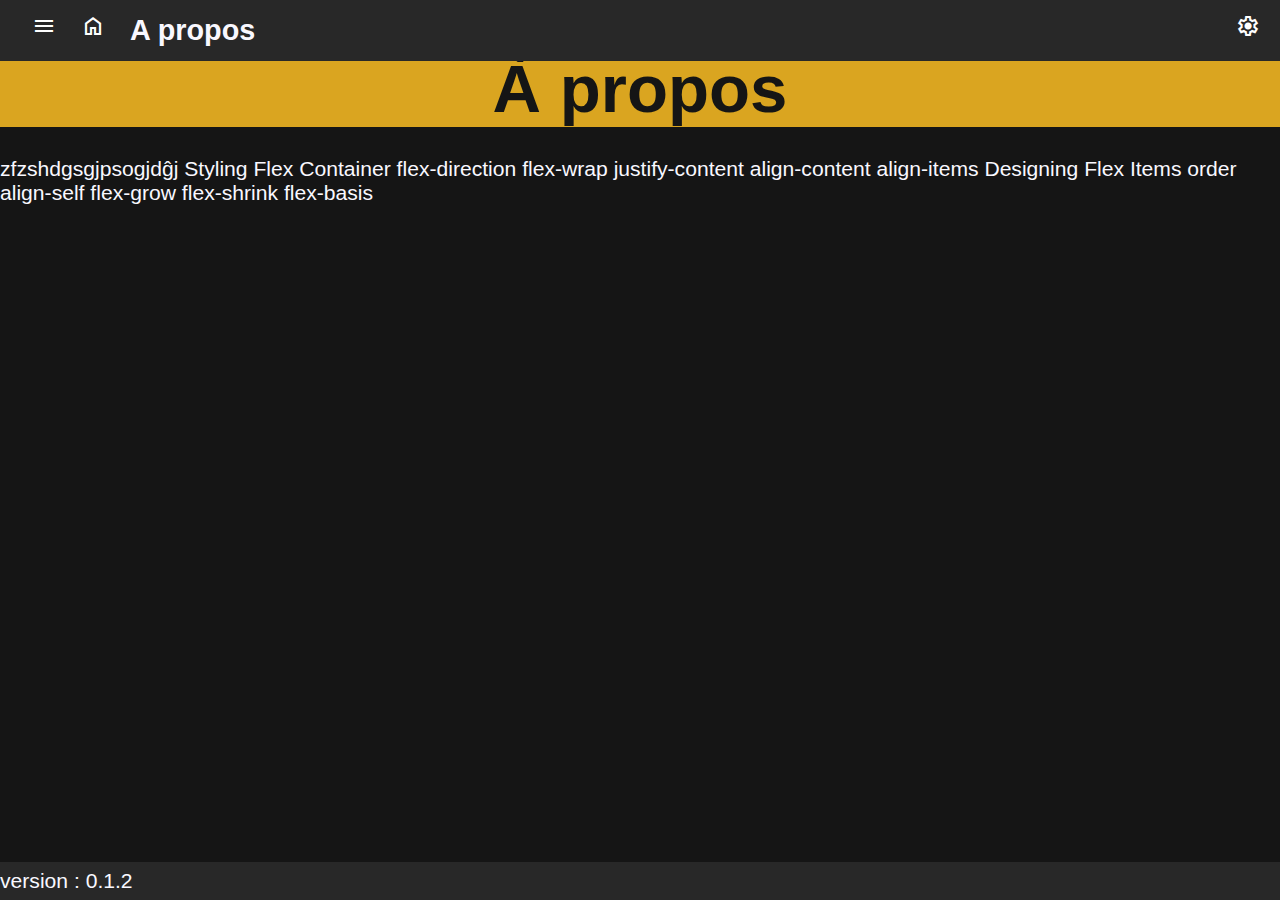
==== commit 293c9c0e: "Modification de head-box" ====
--- a/View/html/a_propos.html
+++ b/View/html/a_propos.html
@@ -21,6 +21,7 @@
                     
                     <a href="a_propos.html"><span class="material-symbols-outlined"> menu </span></a>
                     <a href="index.html"><span class="material-symbols-outlined">home</span></a>
+                    <h2>A propos</h2>
                 </div>
                 
                 <div class="icons-header-right">
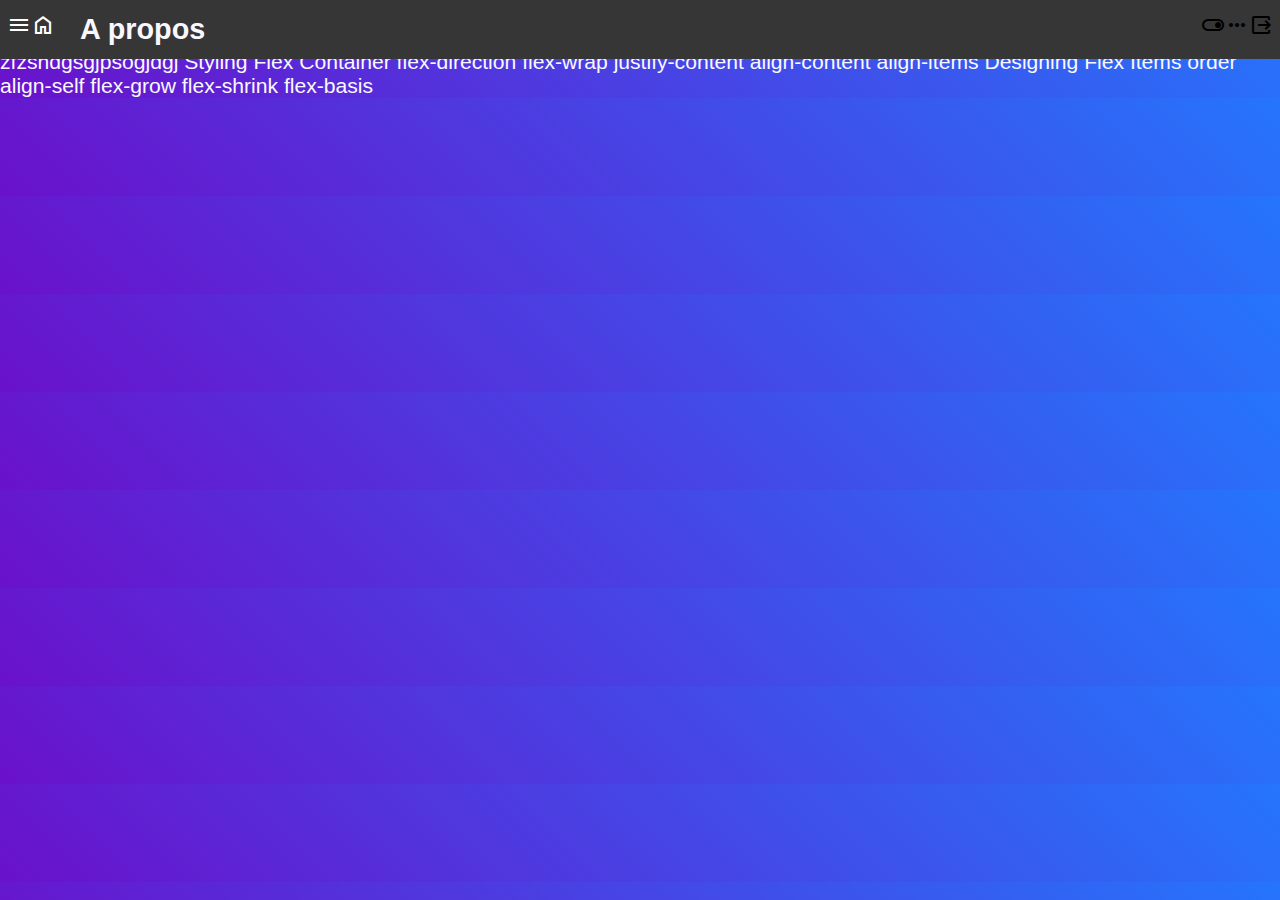
==== commit 2cac7085: "Factorisation du header parmis toutes mes pages" ====
--- a/View/html/a_propos.html
+++ b/View/html/a_propos.html
@@ -8,11 +8,12 @@
     <link rel='stylesheet' href='../css/style.css'>
     <link rel='stylesheet' href='../css/a_propos.css'>
     <link rel='stylesheet' href='../css/product.css'>
-    <title>Document</title>
+    <title>A propos</title>
 
     <script src='../../Controller/theme.js' defer></script>
 </head>
 <body>
+
 
     <header class="app_header">
         <div class="app_header-globalBar">
@@ -26,19 +27,19 @@
                 
                 <div class="icons-header-right">
                     <!-- <a><span class="material-symbols-outlined">search</span></a> -->
-                    <a><span class="material-symbols-outlined">settings</span></a>
+                    <!-- <a><span class="material-symbols-outlined">settings</span></a> -->
+                    <div>
+                        <span class="material-symbols-outlined" id="toggle_on">toggle_on</span>
+                        <span class="material-symbols-outlined" id="toggle_off">toggle_off</span>
+                    </div>
+                    <div id="option_button"><span class="material-symbols-outlined">more_horiz</span></div>
+                    <div><span class="material-symbols-outlined">output</span></div>
                     <!-- <span class="material-symbols-outlined">favorite</span> -->
-                </div>
+                </div> 
         </div>
     </header>
-    <!-- <header>
-        <nav>
-            <div>
-                <a href="index.html">Accueil</a>
-                <a href="a_propos.html">À propos</a>
-            </div>
-        </nav>
-    </header> -->
+
+
 
     <section class="maPage">
         <h1 class="center">À propos</h1>
--- a/View/css/theme.css
+++ b/View/css/theme.css
@@ -1,18 +1,18 @@
 
 :root {
 
-    --icon-color: #ff0000;
-
+    --icon-color: #ffffff;
 
     /* theme nuit */
 
-    --primary-themeNuit: #7216eb;
+    --primary-themeNuit: #7216eb; 
+    /* --primary-themeNuit: #7216eb;  */
     --secondary-themeNuit: #390a77;
-    --box-themeNuit: #191C24;
+    --box-themeNuit: #191C2485;
     --icon-color-themeNuit: #7216eb;
     --light-themeNuit: #6C7293;
-    --background-themeNuit: #000000;
-
+    --dark-themeNuit:#00000085;
+    --background-themeNuit: #000000b0;
 
     --ma-couleur-patrimoine-themeNuit: rgb(116, 173, 234);
     --ma-couleur-depenses-themeNuit : rgb(224, 118, 73);
@@ -20,9 +20,25 @@
     --ma-couleur-revenus-themeNuit : rgb(129, 198, 83);
 
 
+    /* theme jour */
+
+    --primary-themeJour: #20c23b;
+    --secondary-themeJour: #0e4f19;
+    --box-themeJour: #9e9e9e;
+    --icon-color-themeJour: #20c23b;
+    --light-themeJour: #363636;
+    --dark-themeJour: #777777;
+    --background-themeJour: #ffffff;
+
+    --ma-couleur-patrimoine-themeJour: rgb(116, 173, 234);
+    --ma-couleur-depenses-themeJour : rgb(224, 118, 73);
+    --ma-couleur-ratios-themeJour : rgb(135, 110, 217);
+    --ma-couleur-revenus-themeJour : rgb(129, 198, 83);
+
+
     /* A enlever */
 
-    --dark-themeNuit: #000000;
+    /* --dark-themeNuit: #000000;
     --ma-couleur-principale-themeNuit: #000000;;
     --ma-couleur-secondaire-themeNuit: #191C24;
     --ma-couleur-tertiaire-themeNuit: #6C7293;
@@ -34,7 +50,7 @@
     
 
     --ma-couleur-element_1-themeNuit: #7216eb;
-    --ma-couleur-element_2-themeNuit: #7216eb;
+    --ma-couleur-element_2-themeNuit: #7216eb; */
 
 
     /* theme clair */
@@ -46,7 +62,7 @@
     --dark-themeNuit: #000000; */
 
 
-    --ma-couleur-patrimoine-themeNuit: rgb(116, 173, 234);
+    /* --ma-couleur-patrimoine-themeNuit: rgb(116, 173, 234);
     --ma-couleur-depenses-themeNuit : rgb(224, 118, 73);
     --ma-couleur-ratios-themeNuit : rgb(135, 110, 217);
     --ma-couleur-revenus-themeNuit : rgb(129, 198, 83);
@@ -65,32 +81,47 @@
     --ma-couleur-revenus-themeJour : rgb(129, 198, 83);
 
     --ma-couleur-element_1-themeJour: rgb(5, 101, 5);
-    --ma-couleur-element_2-themeJour: rgb(5, 101, 5);
-
-
-
-
-    /* theme clair */
-
-    --ma-couleur-principale-theme1: #151515;;
-    --ma-couleur-secondaire-theme1: #282828;
-    --ma-couleur-tertiaire-theme1: #363636;
-
-    --ma-couleur-bordure-theme1: #6c6c6c;
-
-    --ma-couleur-bouton-theme1: #282828;
+    --ma-couleur-element_2-themeJour: rgb(5, 101, 5); */
+
+
+
+
+    /* theme "gold and rock"  */
+
+    --primary-theme1: goldenrod;
+    --secondary-theme1: rgb(158, 115, 5);
+    --box-theme1: #363636;
+    --icon-color-theme1: goldenrod;
+    --light-theme1: #363636;
+    --dark-theme1:#282828;
+    --background-theme1: #151515;
 
     --ma-couleur-patrimoine-theme1: rgb(116, 173, 234);
     --ma-couleur-depenses-theme1 : rgb(224, 118, 73);
     --ma-couleur-ratios-theme1 : rgb(135, 110, 217);
     --ma-couleur-revenus-theme1 : rgb(129, 198, 83);
 
+
+
+    /* --ma-couleur-principale-theme1: #151515;;
+    --ma-couleur-secondaire-theme1: #282828;
+    --ma-couleur-tertiaire-theme1: #363636;
+
+    --ma-couleur-bordure-theme1: #6c6c6c;
+
+    --ma-couleur-bouton-theme1: #282828;
+
+    --ma-couleur-patrimoine-theme1: rgb(116, 173, 234);
+    --ma-couleur-depenses-theme1 : rgb(224, 118, 73);
+    --ma-couleur-ratios-theme1 : rgb(135, 110, 217);
+    --ma-couleur-revenus-theme1 : rgb(129, 198, 83);
+
     --ma-couleur-element_1-theme1: goldenrod;
-    --ma-couleur-element_2-theme1: goldenrod;
+    --ma-couleur-element_2-theme1: goldenrod; */
 
     /* theme sombre */
 
-    --ma-couleur-principale-theme0: #823737;;
+    /* --ma-couleur-principale-theme0: #823737;;
     --ma-couleur-secondaire-theme0: #b22525;
     --ma-couleur-tertiaire-theme0: #842a2a;
 
@@ -104,12 +135,12 @@
     --ma-couleur-revenus-theme0 : rgb(129, 198, 83);
 
     --ma-couleur-element_1-theme0: goldenrod;
-    --ma-couleur-element_2-theme0: goldenrod;
+    --ma-couleur-element_2-theme0: goldenrod; */
 
 
     /* theme dark_blue */
 
-    --ma-couleur-principale-dark_blue: #313e54;
+    /* --ma-couleur-principale-dark_blue: #313e54;
     --ma-couleur-secondaire-dark_blue: #23334d;
     --ma-couleur-tertiaire-dark_blue: #313e54;
 
@@ -123,11 +154,11 @@
     --ma-couleur-revenus-dark_blue : rgb(129, 198, 83);
 
     --ma-couleur-element_1-dark_blue: #34e0e9;
-    --ma-couleur-element_2-dark_blue: #34e0e9;
+    --ma-couleur-element_2-dark_blue: #34e0e9; */
 
 
     /* theme 1 */
-    --ma-couleur-principale-theme1: #151515;;
+    /* --ma-couleur-principale-theme1: #151515;;
     --ma-couleur-secondaire-theme1: #282828;
     --ma-couleur-tertiaire-theme1: #363636;
 
@@ -141,19 +172,35 @@
     --ma-couleur-revenus-theme1 : rgb(129, 198, 83);
 
     --ma-couleur-element_1-theme1: goldenrod;
-    --ma-couleur-element_2-theme1: goldenrod;
+    --ma-couleur-element_2-theme1: goldenrod; */
 
 
     /* --ma-couleur-principale-theme2: #000000; */
-    --ma-couleur-principale-theme2: rgb(128, 37, 37);
+    /* --ma-couleur-principale-theme2: rgb(128, 37, 37);
     --ma-couleur-secondaire-theme2: #141414;
     --ma-couleur-tertiaire-theme2: #282828;
     --ma-couleur-element_1-theme2: #48008f;
-    --ma-couleur-element_2-theme2: #48008f;
+    --ma-couleur-element_2-theme2: #48008f; */
 
     /* Mon theme : */
+
+    --primary-my-theme: var(--primary-theme1);
+    --secondary-my-theme: var(--secondary-theme1);
+    --box-my-theme: var(--box-theme1);
+    --icon-color-my-theme: var(--icon-color-theme1);
+    --light-my-theme: var(--light-theme1);
+    --dark-my-theme:var(--dark-theme1);
+    --background-my-theme: var(--background-theme1);
+
+    --ma-couleur-patrimoine-my-theme: var(--ma-couleur-patrimoine-theme1);
+    --ma-couleur-depenses-my-theme : var(--ma-couleur-depenses-theme1);
+    --ma-couleur-ratios-my-theme : var(--ma-couleur-ratios-theme1 );
+    --ma-couleur-revenus-my-theme : var(--ma-couleur-revenus-theme1 );
+
+
+
     
-    --ma-couleur-principale-mon-theme: var(--ma-couleur-principale-theme1);
+    /* --ma-couleur-principale-mon-theme: var(--ma-couleur-principale-theme1);
     --ma-couleur-secondaire-mon-theme: var(--ma-couleur-secondaire-theme1);
     --ma-couleur-tertiaire-mon-theme:  var(--ma-couleur-tertiaire-theme1);
 
@@ -167,7 +214,7 @@
     --ma-couleur-revenus-mon-theme : var(--ma-couleur-revenus-theme1);
 
     --ma-couleur-element_1-mon-theme: var(--ma-couleur-element_1-theme1);
-    --ma-couleur-element_2-mon-theme: var(--ma-couleur-element_2-theme1);
+    --ma-couleur-element_2-mon-theme: var(--ma-couleur-element_2-theme1); */
 }
 
 /* body.thème-1 {
@@ -179,4 +226,11 @@
     background-color: var(--ma-couleur-principale-theme2);
     color: var(--ma-couleur-secondaire-theme2);
 } */
-  +  
+
+#theme9 {
+    background-image: linear-gradient(45deg, #29323c, #485563);
+    background-size: 100% 100%;
+    background-position: center;
+    transition: background .3s;
+}--- a/View/css/style.css
+++ b/View/css/style.css
@@ -4,12 +4,18 @@
 * {
     margin: 0;
     padding: 0;
+    -webkit-tap-highlight-color: transparent;
 }
 
 body {
     font-family: 'Manrope', sans-serif;
     font-size: 1.2em;
-    background-color: var(--ma-couleur-principale-mon-theme);
+    /* background-color: var(--background-my-theme); */
+    /* background-image: linear-gradient(45deg, #29323c, #485563); */
+    background-image: linear-gradient(45deg, #6a11cb, #2575fc);
+    /* background-color: beige; */
+    background-size: 100% 100%;
+    background-position: center;
 }
 
 a{
@@ -42,6 +48,16 @@
 }
 
 
+/* object{
+    background-color: antiquewhite;  
+} */
+
+
+/* section{
+    position: absolute;
+    top: 0%;
+    z-index: 0; 
+} */
 
 /* header {
     background-color: #333;
@@ -66,29 +82,30 @@
 footer {
     position: fixed;
     width: 100%;
-    background-color: var(--ma-couleur-secondaire-mon-theme);
-    padding: 7px 0px;
-    z-index: 100; 
+    background-color: var(--box-my-theme);
+    padding: 0.3em 0em;
+    z-index: 1000; 
 }
 
 
 footer{
     /* border-top: 0.15em solid var(--ma-couleur-bordure-mon-theme); */
+    display: none;
     bottom: 0;
 }
 
-/* .app_header{
+/* #app_header{
    border-bottom: 0.15em solid var(--ma-couleur-bordure-mon-theme);
 } */
 
-.app_header-globalBar{
+#app_header-globalBar{
     /* background-color: #34e0e9; */
     width: 99%;
     text-align: center;
 }
 
 
-.app_header-globalBar a{
+#app_header-globalBar a{
     text-decoration: none;
     padding: 0px 0px;
 }
@@ -115,7 +132,7 @@
     flex-direction: row;
 }
 
-.app_header span{
+#app_header span{
     margin-left: 25px;
 }
 
@@ -269,11 +286,11 @@
 
 
  .bn31 {
-    background-image: linear-gradient(to right, var(--secondary-themeNuit) 0%, var(--primary-themeNuit) 100%);
+    background-image: linear-gradient(to right, var(--secondary-my-theme) 0%, var(--primary-my-theme) 100%);
     border-radius: 40px;
     
     /* box-sizing: border-box; */
-    color: var(--primary-themeNuit);
+    color: var(--primary-my-theme);
     /* display: block;  */
     height: 50px;
     font-size: 1.4em;
@@ -291,7 +308,7 @@
 
   .bn31 span{
     
-    border: 0.2em solid var(--primary-themeNuit);
+    border: 0.2em solid var(--primary-my-theme);
   }
 
   .bn31:hover {
@@ -301,7 +318,7 @@
   .bn31 .bn31span {
     align-items: center;
     
-    background: var(--dark-themeNuit);
+    background: var(--dark-my-theme);
     border-radius: 40px;
     display: block;
     justify-content: center;
@@ -311,7 +328,7 @@
   }
   
   .bn31:hover .bn31span {
-    background: linear-gradient(to right, var(--secondary-themeNuit) 0%, var(--primary-themeNuit) 100%);
+    background: linear-gradient(to right, var(--secondary-my-theme) 0%, var(--primary-my-theme) 100%);
     background: transparent;
   }  
 
--- a/View/css/a_propos.css
+++ b/View/css/a_propos.css
@@ -1,4 +1,4 @@
 
 h1{
-    background-color: var(--ma-couleur-element_1-mon-theme);;
+    background-color: var(--primary-my-theme);
 }--- a/View/css/product.css
+++ b/View/css/product.css
@@ -1,7 +1,9 @@
 h1{
+    margin-top: 10px;
     margin-bottom: 30px;
     width: 50%;
-    display: flex;
+    /* display: flex; */
+    display: none;
     justify-content: center;
 }
 
@@ -13,15 +15,19 @@
     display: grid;
     grid-template-columns: 1fr 1fr 1fr;
     grid-gap: 10px;
-    background-color: var(--ma-couleur-secondaire-mon-theme);
-    border: 0.2em solid var(--ma-couleur-bordure-mon-theme);
-    margin: 50px;
+    /* background-color: var(--secondary-my-theme); 
+    border: 0.2em solid var(--dark-my-theme); */
+    margin-top: 1.4em;
+    /* margin: 1em;
+    margin-top: 1.4em;
+    margin-bottom: 1.4em; */
     padding: 40px;
     height: 650px;
 }
 
 .graph{
-    background-color: beige;
+    /* background-color: beige; */
+    background-color: var(--box-my-theme);
     text-align: center;
     width: 500px;
     height: 300px;
